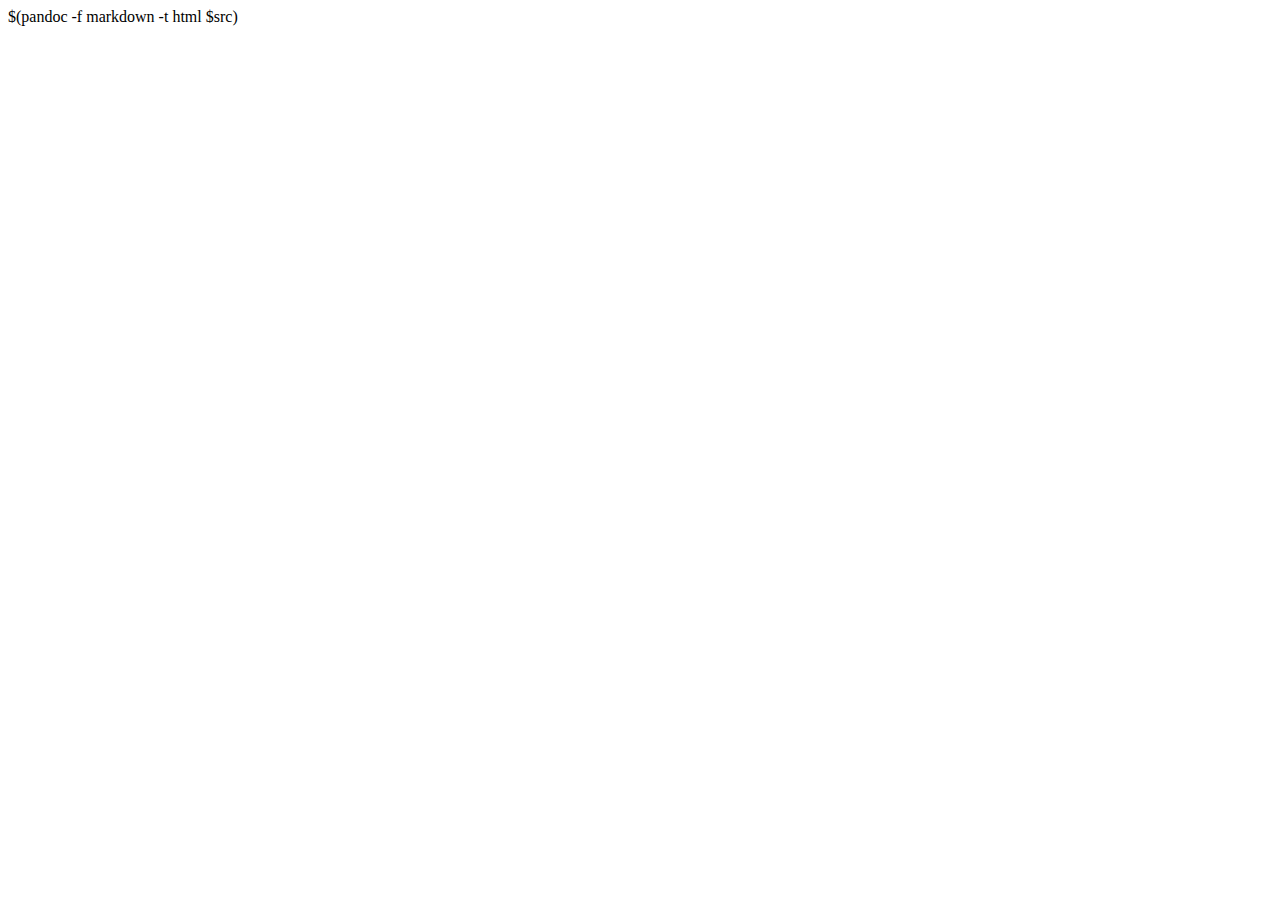
==== tmpl/index.html @ c60795f0 "init" ====
<!DOCTYPE html>
<html lang="en">

<head>
    <title>Zane Town</title>
    <meta charset="UTF-8">
    <meta name="viewport" content="width=device-width, initial-scale=1">
    <link href="${path_to_root}/main.css" rel="stylesheet">
</head>

<body>
    $(pandoc -f markdown -t html $src)
</body>

</html>
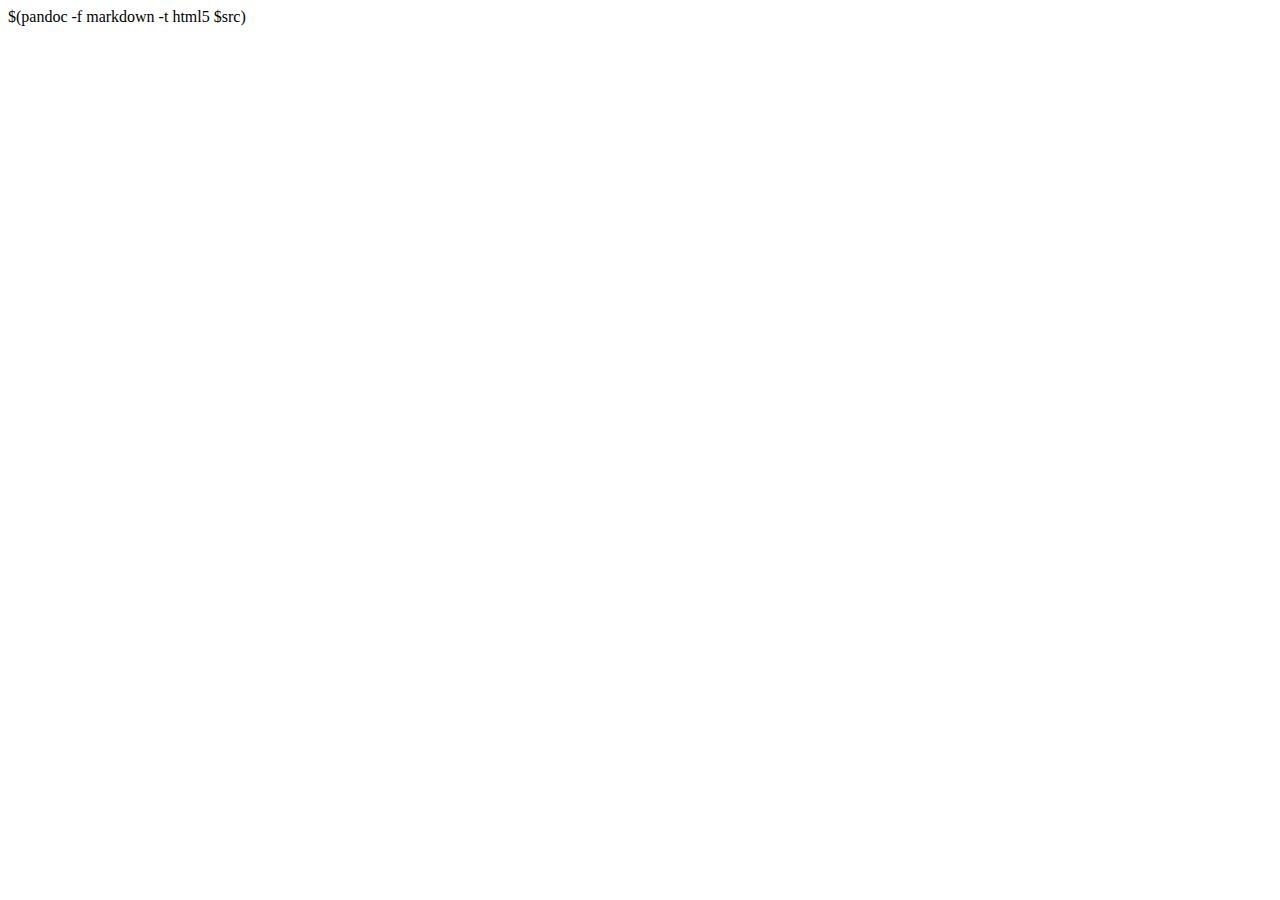
==== commit bd43e2d2: "built" ====
--- a/tmpl/index.html
+++ b/tmpl/index.html
@@ -2,14 +2,16 @@
 <html lang="en">
 
 <head>
+    <meta charset="UTF-8">
+    <meta name="viewport" content="width=device-width, initial-scale=1.0">
+    <link rel="icon"
+        href='data:image/svg+xml,<svg xmlns=%22http://www.w3.org/2000/svg%22 viewBox=%220 0 100 100%22><text y=%22.9em%22 font-size=%2290%22>💡</text></svg>'>
+    <link href="${path_to_root}/main.css" rel="stylesheet">
     <title>Zane Town</title>
-    <meta charset="UTF-8">
-    <meta name="viewport" content="width=device-width, initial-scale=1">
-    <link href="${path_to_root}/main.css" rel="stylesheet">
 </head>
 
 <body>
-    $(pandoc -f markdown -t html $src)
+    $(pandoc -f markdown -t html5 $src)
 </body>
 
 </html>
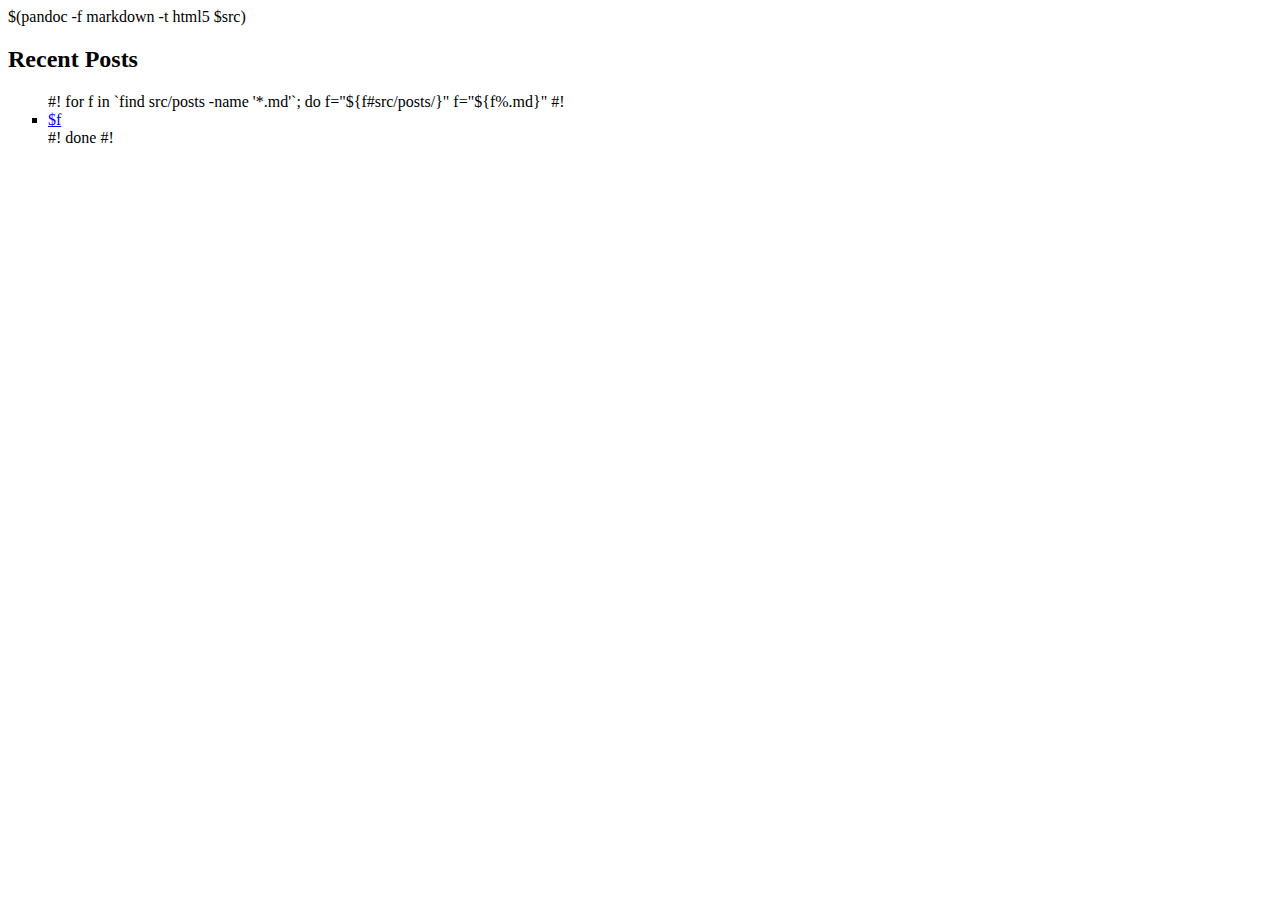
==== commit b974a0fe: "update css" ====
--- a/tmpl/index.html
+++ b/tmpl/index.html
@@ -11,7 +11,24 @@
 </head>
 
 <body>
-    $(pandoc -f markdown -t html5 $src)
+    <main>
+        <article>
+            $(pandoc -f markdown -t html5 $src)
+            <h2>Recent Posts</h2>
+            <ul>
+                #!
+                for f in `find src/posts -name '*.md'`; do
+                f="${f#src/posts/}"
+                f="${f%.md}"
+                #!
+                <li style="list-style:square"><a href="posts/${f}.html">$f</a></li>
+                #!
+                done
+                #!
+            </ul>
+
+        </article>
+    </main>
 </body>
 
 </html>
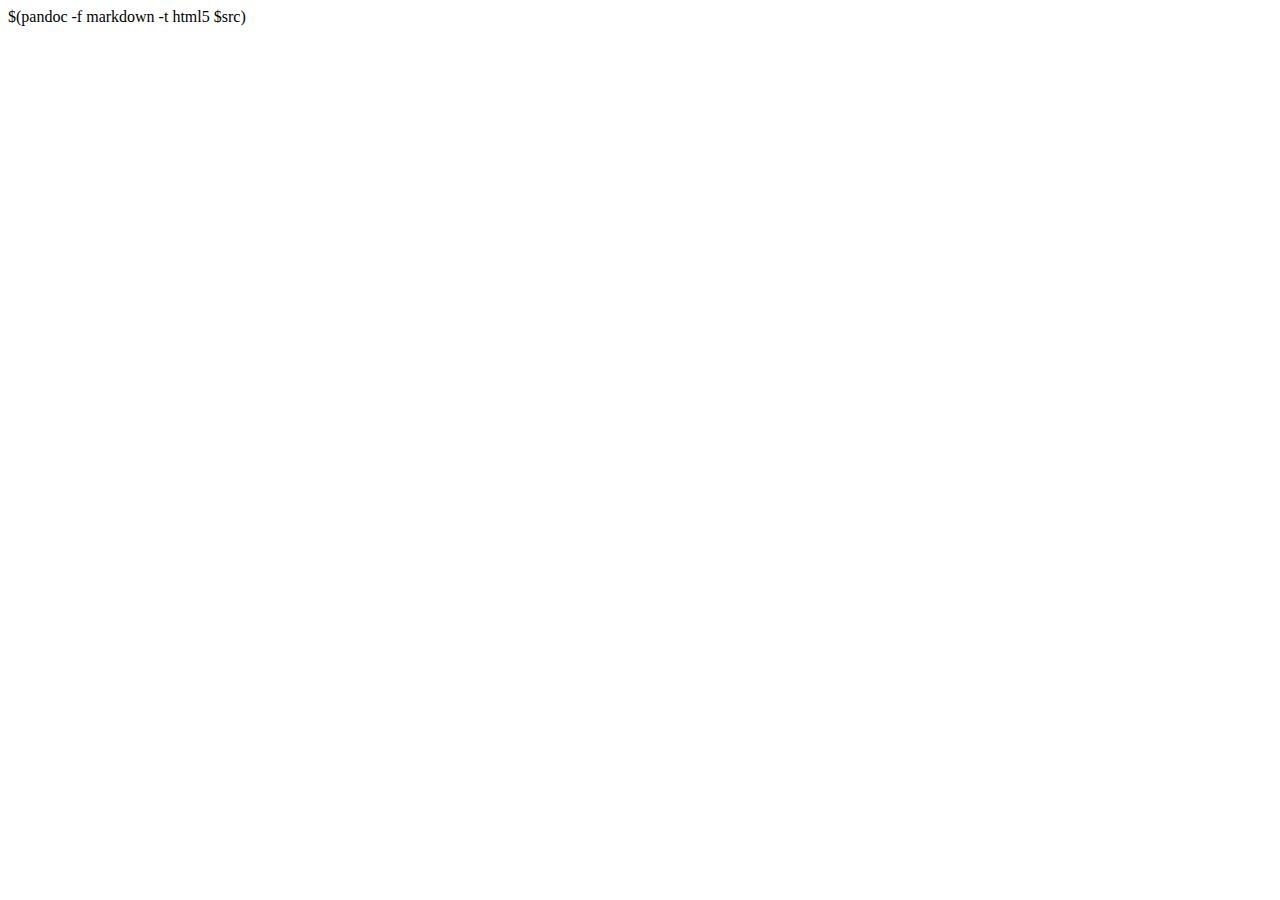
==== commit 5a2b004c: "whoops" ====
--- a/tmpl/index.html
+++ b/tmpl/index.html
@@ -14,18 +14,18 @@
     <main>
         <article>
             $(pandoc -f markdown -t html5 $src)
-            <h2>Recent Posts</h2>
-            <ul>
-                #!
-                for f in `find src/posts -name '*.md'`; do
-                f="${f#src/posts/}"
-                f="${f%.md}"
-                #!
-                <li style="list-style:square"><a href="posts/${f}.html">$f</a></li>
-                #!
-                done
-                #!
-            </ul>
+            <!-- <h2>Recent Posts</h2> -->
+            <!-- <ul> -->
+            <!--     #! -->
+            <!--     for f in `find src/posts -name '*.md'`; do -->
+            <!--     f="${f#src/posts/}" -->
+            <!--     f="${f%.md}" -->
+            <!--     #! -->
+            <!--     <li style="list-style:square"><a href="posts/${f}.html">$f</a></li> -->
+            <!--     #! -->
+            <!--     done -->
+            <!--     #! -->
+            <!-- </ul> -->
 
         </article>
     </main>
